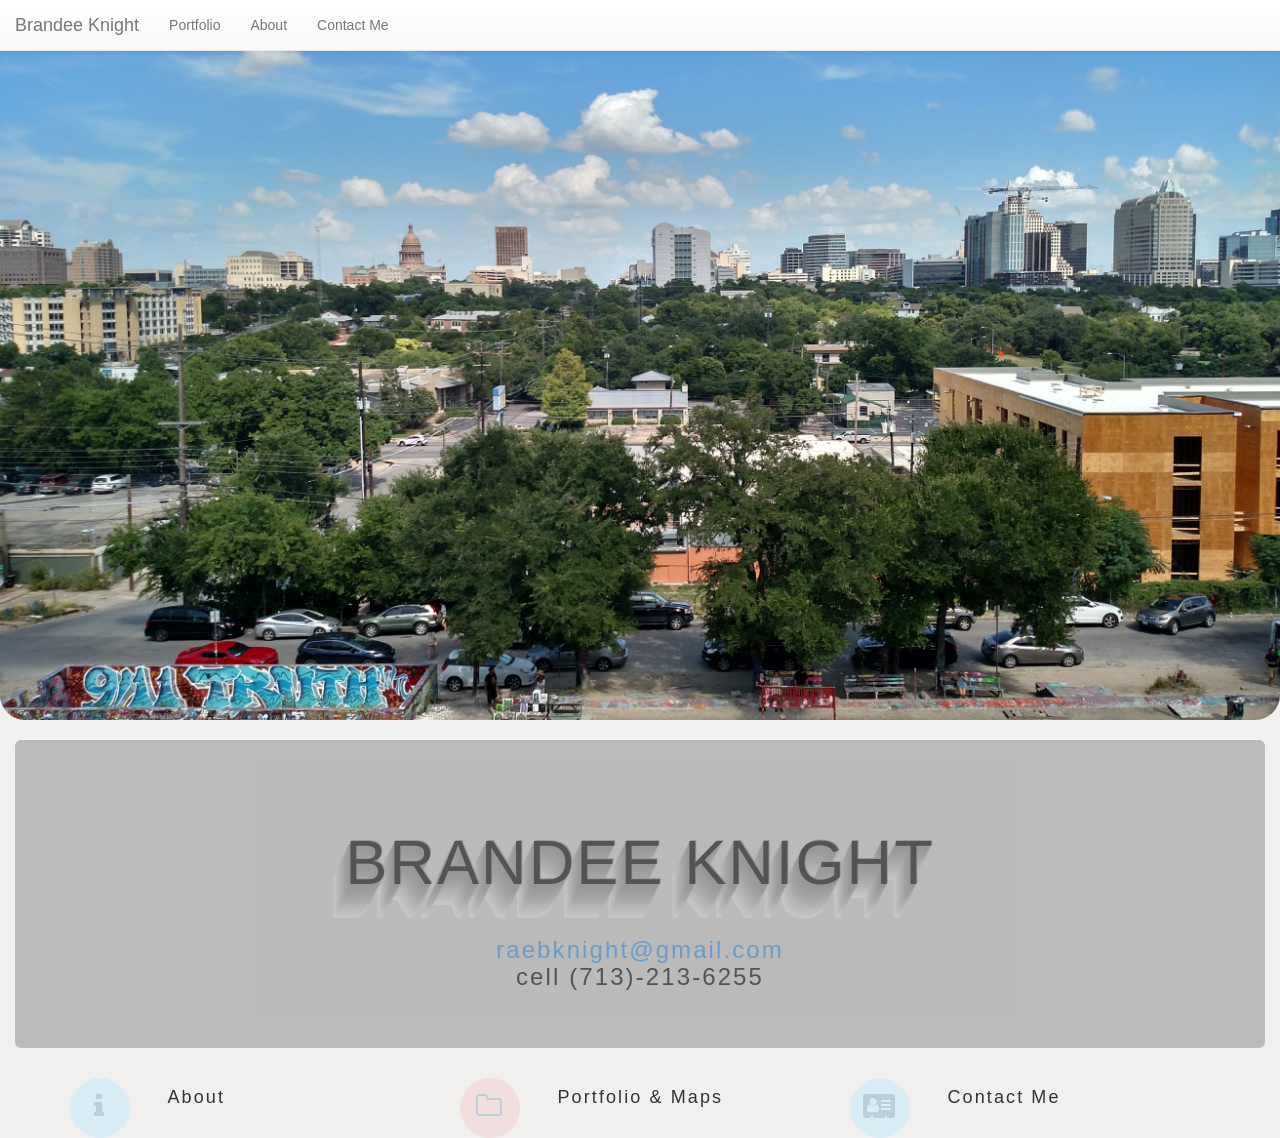
==== index.html @ d36546aa "Initial commit" ====
<!DOCTYPE HTML> 
<html lang="en">

	<head>
		<meta charset="utf-8">
		<meta name="viewport" content="width=device-width, initial-scale=1"/>
		<meta name="keywords" content="maps, cartography, visualizations, GIS"/>



		<title> Brandee R. Knight </title>
		<!-- bootstrap stule sheet links abover style.css-->
		<link rel="stylesheet" href="css/bootstrap.min.css">
		<link rel="stylesheet" href="css/bootstrap-theme.min.css">
		<link rel="stylesheet" href="css/style.css">

	</head>

	<body>

		<script type="text/javascript" src="lib/jquery-3.2.1.min.js"></script>
		<script type="text/javascript" src="js/bootstrap.min.js"></script>

		<nav class="navbar navbar-default navbar-fixed-top main-navbar">
			<div class="container-fluid">
				<div class="navbar-header">
			<button type="button" class="navbar-toggle collapsed" data-toggle="collapse" data-target="#navbar" aria-controls="navbar">
				<span class="sr-only" font-family>Toggle navigation</span>
				<span class="glyphicon glyphicon-menu-hamburger"></span>
				<span class="menu">Menu</span>
			</button> <!--display hamburger on small screens-->
				<a class="navbar-brand" href="#">Brandee Knight</a>
		</div>
		<div class="collapse navbar-collapse" id="bs-example-navbar-collapse-1"> <!--link to navbar-->
			<ul class="nav navbar-nav">
				<li><a href="maps.html">Portfolio</a></li>
				<li><a href="about.html">About</a></li>
				<li><a href="index.html">Contact Me</a></li>
			</ul>
				</div>
			</div>
		</nav>
	<IMG SRC="assets/mytown.jpg" class="center" WIDTH=100% HEIGHT=auto></IMG><br/>
		<div class="container-fluid">
			<div class="jumbotron">
				<h1> Brandee Knight</h1>
				<h3> <a href="mailto:raebknight@gmail.com?Subject=Hello%20again" target="_top">raebknight@gmail.com</a></br>
				cell (713)-213-6255 </h3>
			</div>
		</div>

		

		
				<a href="mailto:raebknight@gmail.com?Subject=Hello%20again" target="_top"></a>

       <link rel="stylesheet" href="https://maxcdn.bootstrapcdn.com/font-awesome/4.7.0/css/font-awesome.min.css">
		<footer class="mt-5">
		  <div class="container-fluid mt-5">
		    <div class="container">
		      <div class="row py-3">
		        <!-- footer column 1 start -->
		        <div class="col-md-4">
		          <!-- row start -->
		          <div class="row py-2">
		            <div class="col-sm-3 hidden-md-down">
		              <a class="bg-circle bg-info" href="about.html">
		                <i class="fa fa-2x fa-fw fa-info" aria-hidden="true "></i>
		              </a>
		            </div>
		            <div class="col-sm-9">
		              <h4>About</h4>
		            </div>
		          </div>
		          <!-- row end -->
		 	</div>
		        <!-- footer column 2 start -->
		        <div class="col-md-4">
		          <!-- row start -->
		          <div class="row py-2">
		            <div class="col-sm-3 hidden-md-down">
		              <a class="bg-circle bg-danger" href="maps.html ">
		                <i class="fa fa-2x fa-fw fa-folder-o" aria-hidden="true "></i>
		              </a>
		            </div>
		            <div class="col-sm-9">
		              <h4>Portfolio & Maps</h4>

		            </div>
		          </div>
		          <!-- row end -->
		          <!-- row start -->
		          <!-- row end -->
		        </div>
		        <!-- footer column 2 end -->
		        <!-- footer column 3 start -->
		        <div class="col-md-4">
		          <!-- row starting  -->
		          <div class="row py-2">

		          	<div class="col-sm-3 hidden-md-down">
		              <a class="bg-circle bg-info" href="#">
		                <i class="fa fa-2x fa-fw fa-address-card" aria-hidden="true "></i>
		              </a>
		            </div>
		            <div class="col-sm-9">
		              <h4>Contact Me</h4>
		            </div>
		          </div>
		        </div>
		      </div>
		    </div>
		  </div>

		</footer>
	</body>

</html>
---- css/style.css ----
body {
    background-color: #f2efef;
    background-repeat: no-repeat;
    background-attachment: fixed;
    background-size: cover;
}

.portfolio-thumbnail {
	background-color: #cccccc;
	border-width: 4px;
	border-style: solid;
	border-color: #62A0D6;
  color:#070D0D;
    float: center;
    width:  auto;
    height: auto;
    background-position: 50% 50%;
    background-repeat: no-repeat;
    background-size: cover;

}
.emailbutton {
  background-color: #cccccc;
  border-width: 4px;
  border-style: solid;
  border-color: #62A0D6;
  color:#070D0D;
    float: center;
    width:  50px;
    height: 50px;
    background-position: 50% 50%;
    background-repeat: no-repeat;
    background-size: cover;

}
h1 {
  font-family: "Avant Garde", Avantgarde, "Century Gothic", CenturyGothic, "AppleGothic", sans-serif;
  font-size: 50px;
  padding: 20px 12px;
  color: #62A0D6;
  text-align: center;
  text-shadow: 1px -1px 0 #767676, -1px 2px 1px #737272, -2px 4px 1px #767474, -3px 6px 1px #787777, -4px 8px 1px #7b7a7a, -5px 10px 1px #7f7d7d, -6px 12px 1px #828181, -7px 14px 1px #868585, -8px 16px 1px #8b8a89, -9px 18px 1px #8f8e8d, -10px 20px 1px #949392, -11px 22px 1px #999897, -12px 24px 1px #9e9c9c, -13px 26px 1px #a3a1a1, -14px 28px 1px #a8a6a6, -15px 30px 1px #adabab, -16px 32px 1px #b2b1b0, -17px 34px 1px #b7b6b5;
  text-transform: uppercase;
  text-rendering: optimizeLegibility;
  border-radius: 25px;
}
h2 {
  font-family: "Avant Garde", Avantgarde, "Century Gothic", CenturyGothic, "AppleGothic", sans-serif;
  font-size: 50px;
  padding: 20px 12px;
  color: #62A0D6;
  text-align: center;
  text-transform: uppercase;
  text-rendering: optimizeLegibility;
  border-radius: 25px;
}
.jumbotron {
  opacity: .70;
  color: #131313;
  background-color:#a5a4a4;
  letter-spacing: .15em;
  
  vertical-align: middle;  
  border-radius: 25px;
}
p{ 
  padding-left: 20px;
  padding-right: 25px;
  padding-top: 25px;
  padding-bottom: 25px;
  margin-left: 15px;
}
h3{
  font-family: "Avant Garde", Avantgarde, "Century Gothic", CenturyGothic, "AppleGothic", sans-serif;
  font-size: 25px:;
  text-align: center;
  text-rendering: optimizeLegibility;
}
.text{
  text-align: center;
}
.map {
   width: 400px;
   height: 400px;
   float: left;
  margin: 10px;
 }
.interest {
  margin: 50px;
  background-color: #e7e5e4;
  padding-right: 25px;
  padding-top: 25px;
  padding-bottom: 25px;
  float: right;
  border-radius: 25px;
}

.bg-primary {
 background-color: #BBCED9;
}

.bg-circle {
  display: inline-block;
  width: 60px;
  height: 60px;
  padding: 14px 4px;
  color: #BBCED9;
  text-align: center;
  border-radius: 100%;
}

.bg-circle-outline
{
  width: 50px;
  height: 50px;
  color: #76B1DA;
  padding: 8px 2px;
  border: 2px solid;
  border-color: #76B1DA;
  border-radius: 50%;
}
img.center {
  display:block;
  margin-left: auto;
  margin-right: auto;
  border-radius: 8px;
  width: auto
  height: auto;
  border-radius: 25px;
}
img.studentworks{
  float: right;
  border-radius: 25px;
}
footer {
  height: 10px;
  opacity: 1;
  letter-spacing: .15em;
  border-radius: 25px;
}
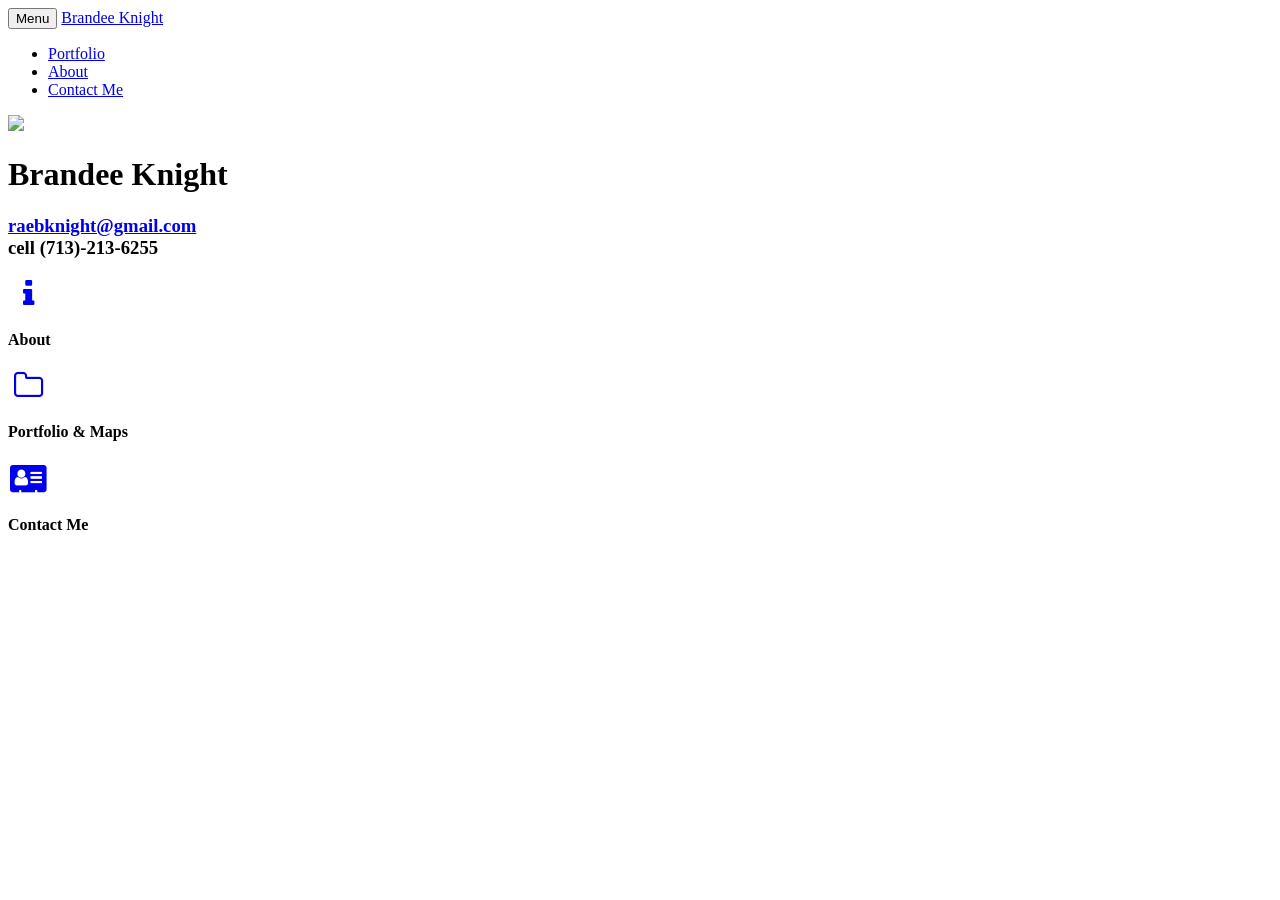
==== commit cf13ae25: "Add files via upload" ====
--- a/index.html
+++ b/index.html
@@ -1,118 +1,118 @@
-<!DOCTYPE HTML> 
-<html lang="en">
-
-	<head>
-		<meta charset="utf-8">
-		<meta name="viewport" content="width=device-width, initial-scale=1"/>
-		<meta name="keywords" content="maps, cartography, visualizations, GIS"/>
-
-
-
-		<title> Brandee R. Knight </title>
-		<!-- bootstrap stule sheet links abover style.css-->
-		<link rel="stylesheet" href="css/bootstrap.min.css">
-		<link rel="stylesheet" href="css/bootstrap-theme.min.css">
-		<link rel="stylesheet" href="css/style.css">
-
-	</head>
-
-	<body>
-
-		<script type="text/javascript" src="lib/jquery-3.2.1.min.js"></script>
-		<script type="text/javascript" src="js/bootstrap.min.js"></script>
-
-		<nav class="navbar navbar-default navbar-fixed-top main-navbar">
-			<div class="container-fluid">
-				<div class="navbar-header">
-			<button type="button" class="navbar-toggle collapsed" data-toggle="collapse" data-target="#navbar" aria-controls="navbar">
-				<span class="sr-only" font-family>Toggle navigation</span>
-				<span class="glyphicon glyphicon-menu-hamburger"></span>
-				<span class="menu">Menu</span>
-			</button> <!--display hamburger on small screens-->
-				<a class="navbar-brand" href="#">Brandee Knight</a>
-		</div>
-		<div class="collapse navbar-collapse" id="bs-example-navbar-collapse-1"> <!--link to navbar-->
-			<ul class="nav navbar-nav">
-				<li><a href="maps.html">Portfolio</a></li>
-				<li><a href="about.html">About</a></li>
-				<li><a href="index.html">Contact Me</a></li>
-			</ul>
-				</div>
-			</div>
-		</nav>
-	<IMG SRC="assets/mytown.jpg" class="center" WIDTH=100% HEIGHT=auto></IMG><br/>
-		<div class="container-fluid">
-			<div class="jumbotron">
-				<h1> Brandee Knight</h1>
-				<h3> <a href="mailto:raebknight@gmail.com?Subject=Hello%20again" target="_top">raebknight@gmail.com</a></br>
-				cell (713)-213-6255 </h3>
-			</div>
-		</div>
-
-		
-
-		
-				<a href="mailto:raebknight@gmail.com?Subject=Hello%20again" target="_top"></a>
-
-       <link rel="stylesheet" href="https://maxcdn.bootstrapcdn.com/font-awesome/4.7.0/css/font-awesome.min.css">
-		<footer class="mt-5">
-		  <div class="container-fluid mt-5">
-		    <div class="container">
-		      <div class="row py-3">
-		        <!-- footer column 1 start -->
-		        <div class="col-md-4">
-		          <!-- row start -->
-		          <div class="row py-2">
-		            <div class="col-sm-3 hidden-md-down">
-		              <a class="bg-circle bg-info" href="about.html">
-		                <i class="fa fa-2x fa-fw fa-info" aria-hidden="true "></i>
-		              </a>
-		            </div>
-		            <div class="col-sm-9">
-		              <h4>About</h4>
-		            </div>
-		          </div>
-		          <!-- row end -->
-		 	</div>
-		        <!-- footer column 2 start -->
-		        <div class="col-md-4">
-		          <!-- row start -->
-		          <div class="row py-2">
-		            <div class="col-sm-3 hidden-md-down">
-		              <a class="bg-circle bg-danger" href="maps.html ">
-		                <i class="fa fa-2x fa-fw fa-folder-o" aria-hidden="true "></i>
-		              </a>
-		            </div>
-		            <div class="col-sm-9">
-		              <h4>Portfolio & Maps</h4>
-
-		            </div>
-		          </div>
-		          <!-- row end -->
-		          <!-- row start -->
-		          <!-- row end -->
-		        </div>
-		        <!-- footer column 2 end -->
-		        <!-- footer column 3 start -->
-		        <div class="col-md-4">
-		          <!-- row starting  -->
-		          <div class="row py-2">
-
-		          	<div class="col-sm-3 hidden-md-down">
-		              <a class="bg-circle bg-info" href="#">
-		                <i class="fa fa-2x fa-fw fa-address-card" aria-hidden="true "></i>
-		              </a>
-		            </div>
-		            <div class="col-sm-9">
-		              <h4>Contact Me</h4>
-		            </div>
-		          </div>
-		        </div>
-		      </div>
-		    </div>
-		  </div>
-
-		</footer>
-	</body>
-
+<!DOCTYPE HTML> 
+<html lang="en">
+
+	<head>
+		<meta charset="utf-8">
+		<meta name="viewport" content="width=device-width, initial-scale=1"/>
+		<meta name="keywords" content="maps, cartography, visualizations, GIS"/>
+
+
+
+		<title> Brandee R. Knight </title>
+		<!-- bootstrap stule sheet links abover style.css-->
+		<link rel="stylesheet" href="css/bootstrap.min.css">
+		<link rel="stylesheet" href="css/bootstrap-theme.min.css">
+		<link rel="stylesheet" href="css/style.css">
+
+	</head>
+
+	<body>
+
+		<script type="text/javascript" src="lib/jquery-3.2.1.min.js"></script>
+		<script type="text/javascript" src="js/bootstrap.min.js"></script>
+
+		<nav class="navbar navbar-default navbar-fixed-top main-navbar">
+			<div class="container-fluid">
+				<div class="navbar-header">
+			<button type="button" class="navbar-toggle collapsed" data-toggle="collapse" data-target="#navbar" aria-controls="navbar">
+				<span class="sr-only" font-family>Toggle navigation</span>
+				<span class="glyphicon glyphicon-menu-hamburger"></span>
+				<span class="menu">Menu</span>
+			</button> <!--display hamburger on small screens-->
+				<a class="navbar-brand" href="#">Brandee Knight</a>
+		</div>
+		<div class="collapse navbar-collapse" id="bs-example-navbar-collapse-1"> <!--link to navbar-->
+			<ul class="nav navbar-nav">
+				<li><a href="maps.html">Portfolio</a></li>
+				<li><a href="about.html">About</a></li>
+				<li><a href="index.html">Contact Me</a></li>
+			</ul>
+				</div>
+			</div>
+		</nav>
+	<IMG SRC="assets/mytown.jpg" class="center" WIDTH=100% HEIGHT=auto></IMG><br/>
+		<div class="container-fluid">
+			<div class="jumbotron">
+				<h1> Brandee Knight</h1>
+				<h3> <a href="mailto:raebknight@gmail.com?Subject=Hello%20again" target="_top">raebknight@gmail.com</a></br>
+				cell (713)-213-6255 </h3>
+			</div>
+		</div>
+
+		
+
+		
+				<a href="mailto:raebknight@gmail.com?Subject=Hello%20again" target="_top"></a>
+
+       <link rel="stylesheet" href="https://maxcdn.bootstrapcdn.com/font-awesome/4.7.0/css/font-awesome.min.css">
+		<footer class="mt-5">
+		  <div class="container-fluid mt-5">
+		    <div class="container">
+		      <div class="row py-3">
+		        <!-- footer column 1 start -->
+		        <div class="col-md-4">
+		          <!-- row start -->
+		          <div class="row py-2">
+		            <div class="col-sm-3 hidden-md-down">
+		              <a class="bg-circle bg-info" href="about.html">
+		                <i class="fa fa-2x fa-fw fa-info" aria-hidden="true "></i>
+		              </a>
+		            </div>
+		            <div class="col-sm-9">
+		              <h4>About</h4>
+		            </div>
+		          </div>
+		          <!-- row end -->
+		 	</div>
+		        <!-- footer column 2 start -->
+		        <div class="col-md-4">
+		          <!-- row start -->
+		          <div class="row py-2">
+		            <div class="col-sm-3 hidden-md-down">
+		              <a class="bg-circle bg-danger" href="maps.html ">
+		                <i class="fa fa-2x fa-fw fa-folder-o" aria-hidden="true "></i>
+		              </a>
+		            </div>
+		            <div class="col-sm-9">
+		              <h4>Portfolio & Maps</h4>
+
+		            </div>
+		          </div>
+		          <!-- row end -->
+		          <!-- row start -->
+		          <!-- row end -->
+		        </div>
+		        <!-- footer column 2 end -->
+		        <!-- footer column 3 start -->
+		        <div class="col-md-4">
+		          <!-- row starting  -->
+		          <div class="row py-2">
+
+		          	<div class="col-sm-3 hidden-md-down">
+		              <a class="bg-circle bg-info" href="#">
+		                <i class="fa fa-2x fa-fw fa-address-card" aria-hidden="true "></i>
+		              </a>
+		            </div>
+		            <div class="col-sm-9">
+		              <h4>Contact Me</h4>
+		            </div>
+		          </div>
+		        </div>
+		      </div>
+		    </div>
+		  </div>
+
+		</footer>
+	</body>
+
 </html>
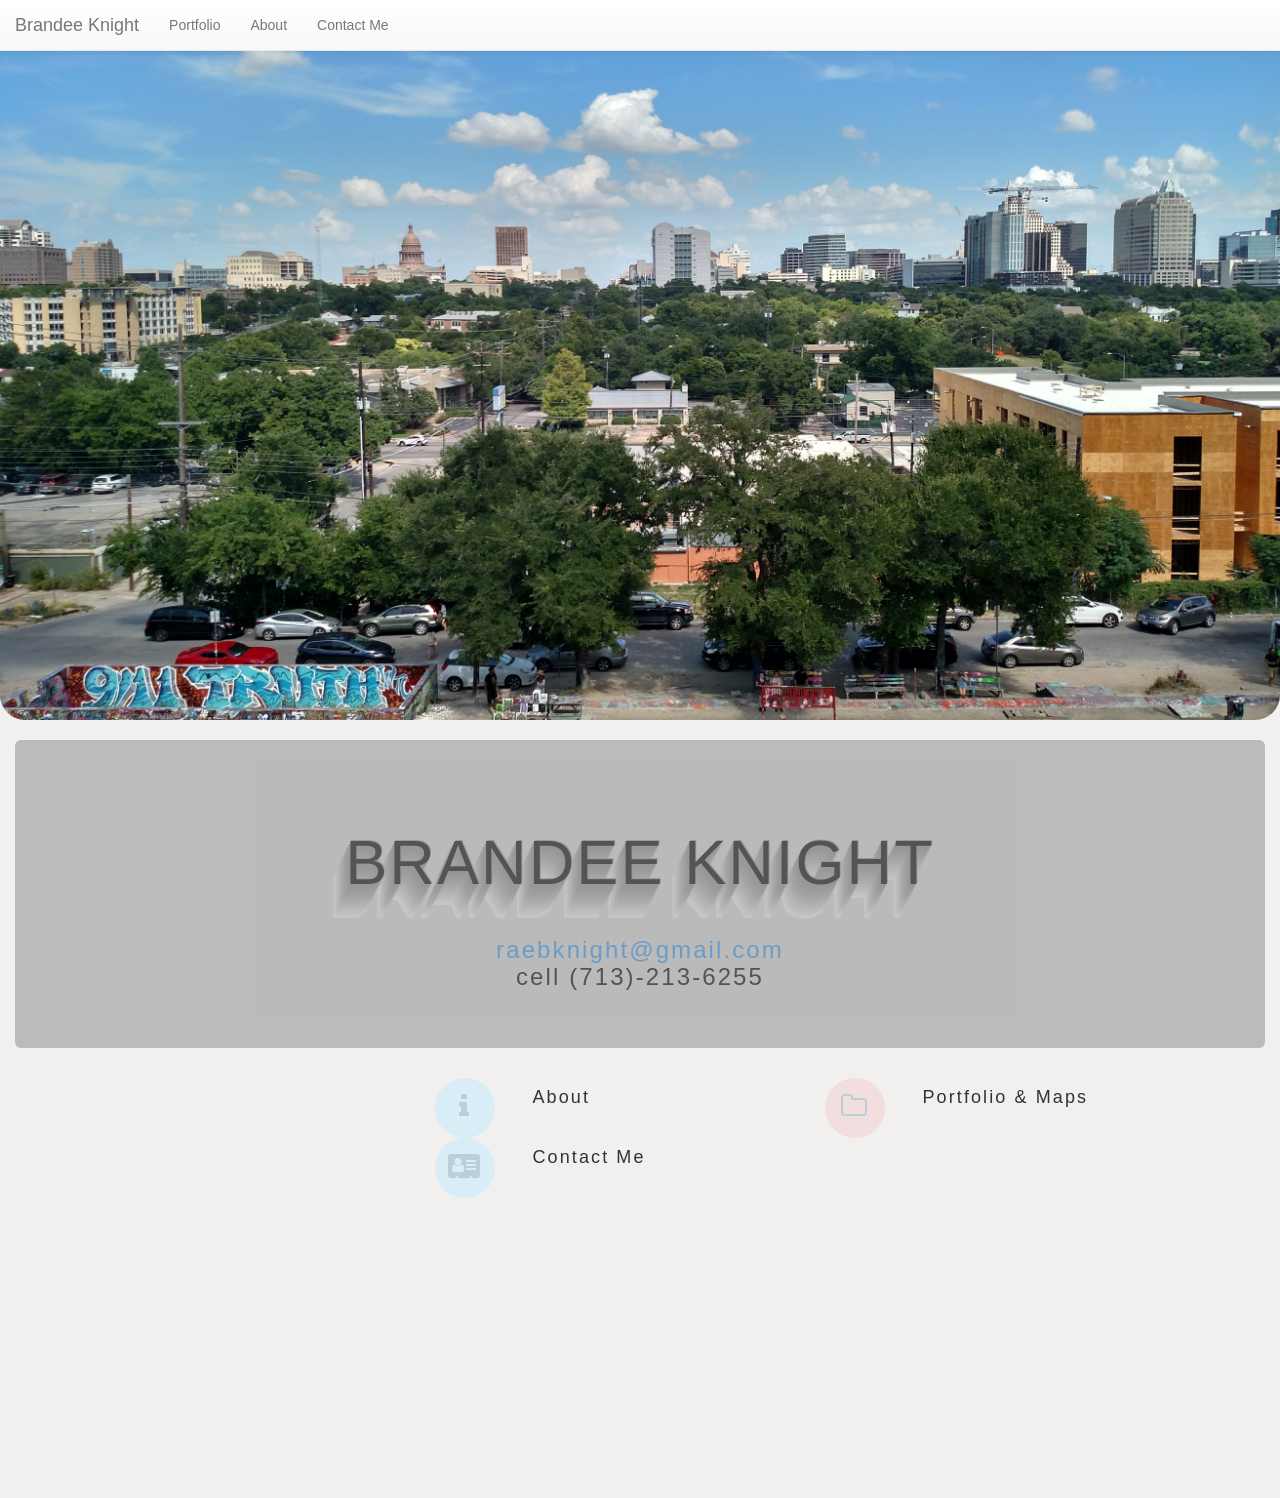
==== commit 5f6e3b8d: "Update index.html Add SU G Map" ====
--- a/index.html
+++ b/index.html
@@ -53,6 +53,14 @@
 
 		
 				<a href="mailto:raebknight@gmail.com?Subject=Hello%20again" target="_top"></a>
+	
+	</div>
+
+	<div class="map">
+		<ul>
+			<iframe src="https://www.google.com/maps/embed?pb=!1m18!1m12!1m3!1d2974.102674688628!2d-97.66731012081026!3d30.634925081760986!2m3!1f0!2f0!3f0!3m2!1i1024!2i768!4f13.1!3m3!1m2!1s0x8644d64e47bd3f6d%3A0xd240741914c84ab3!2sSouthwestern+University!5e1!3m2!1sen!2sus!4v1507431198691" width="600" height="385" align="center" style="padding:10px" class="center" frameborder="0" allowfullscreen></iframe>
+		</ul>
+	</div>
 
        <link rel="stylesheet" href="https://maxcdn.bootstrapcdn.com/font-awesome/4.7.0/css/font-awesome.min.css">
 		<footer class="mt-5">
@@ -115,4 +123,4 @@
 		</footer>
 	</body>
 
-</html>+</html>
--- a/css/style.css
+++ b/css/style.css
@@ -0,0 +1,140 @@
+body {
+    background-color: #f2efef;
+    background-repeat: no-repeat;
+    background-attachment: fixed;
+    background-size: cover;
+}
+
+.portfolio-thumbnail {
+	background-color: #cccccc;
+	border-width: 4px;
+	border-style: solid;
+	border-color: #62A0D6;
+  color:#070D0D;
+    float: center;
+    width:  auto;
+    height: auto;
+    background-position: 50% 50%;
+    background-repeat: no-repeat;
+    background-size: cover;
+
+}
+.emailbutton {
+  background-color: #cccccc;
+  border-width: 4px;
+  border-style: solid;
+  border-color: #62A0D6;
+  color:#070D0D;
+    float: center;
+    width:  50px;
+    height: 50px;
+    background-position: 50% 50%;
+    background-repeat: no-repeat;
+    background-size: cover;
+
+}
+h1 {
+  font-family: "Avant Garde", Avantgarde, "Century Gothic", CenturyGothic, "AppleGothic", sans-serif;
+  font-size: 50px;
+  padding: 20px 12px;
+  color: #62A0D6;
+  text-align: center;
+  text-shadow: 1px -1px 0 #767676, -1px 2px 1px #737272, -2px 4px 1px #767474, -3px 6px 1px #787777, -4px 8px 1px #7b7a7a, -5px 10px 1px #7f7d7d, -6px 12px 1px #828181, -7px 14px 1px #868585, -8px 16px 1px #8b8a89, -9px 18px 1px #8f8e8d, -10px 20px 1px #949392, -11px 22px 1px #999897, -12px 24px 1px #9e9c9c, -13px 26px 1px #a3a1a1, -14px 28px 1px #a8a6a6, -15px 30px 1px #adabab, -16px 32px 1px #b2b1b0, -17px 34px 1px #b7b6b5;
+  text-transform: uppercase;
+  text-rendering: optimizeLegibility;
+  border-radius: 25px;
+}
+h2 {
+  font-family: "Avant Garde", Avantgarde, "Century Gothic", CenturyGothic, "AppleGothic", sans-serif;
+  font-size: 50px;
+  padding: 20px 12px;
+  color: #62A0D6;
+  text-align: center;
+  text-transform: uppercase;
+  text-rendering: optimizeLegibility;
+  border-radius: 25px;
+}
+.jumbotron {
+  opacity: .70;
+  color: #131313;
+  background-color:#a5a4a4;
+  letter-spacing: .15em;
+  
+  vertical-align: middle;  
+  border-radius: 25px;
+}
+p{ 
+  padding-left: 20px;
+  padding-right: 25px;
+  padding-top: 25px;
+  padding-bottom: 25px;
+  margin-left: 15px;
+}
+h3{
+  font-family: "Avant Garde", Avantgarde, "Century Gothic", CenturyGothic, "AppleGothic", sans-serif;
+  font-size: 25px:;
+  text-align: center;
+  text-rendering: optimizeLegibility;
+}
+.text{
+  text-align: center;
+}
+.map {
+   width: 400px;
+   height: 400px;
+   float: left;
+  margin: 10px;
+ }
+.interest {
+  margin: 50px;
+  background-color: #e7e5e4;
+  padding-right: 25px;
+  padding-top: 25px;
+  padding-bottom: 25px;
+  float: right;
+  border-radius: 25px;
+}
+
+.bg-primary {
+ background-color: #BBCED9;
+}
+
+.bg-circle {
+  display: inline-block;
+  width: 60px;
+  height: 60px;
+  padding: 14px 4px;
+  color: #BBCED9;
+  text-align: center;
+  border-radius: 100%;
+}
+
+.bg-circle-outline
+{
+  width: 50px;
+  height: 50px;
+  color: #76B1DA;
+  padding: 8px 2px;
+  border: 2px solid;
+  border-color: #76B1DA;
+  border-radius: 50%;
+}
+img.center {
+  display:block;
+  margin-left: auto;
+  margin-right: auto;
+  border-radius: 8px;
+  width: auto
+  height: auto;
+  border-radius: 25px;
+}
+img.studentworks{
+  float: right;
+  border-radius: 25px;
+}
+footer {
+  height: 10px;
+  opacity: 1;
+  letter-spacing: .15em;
+  border-radius: 25px;
+}
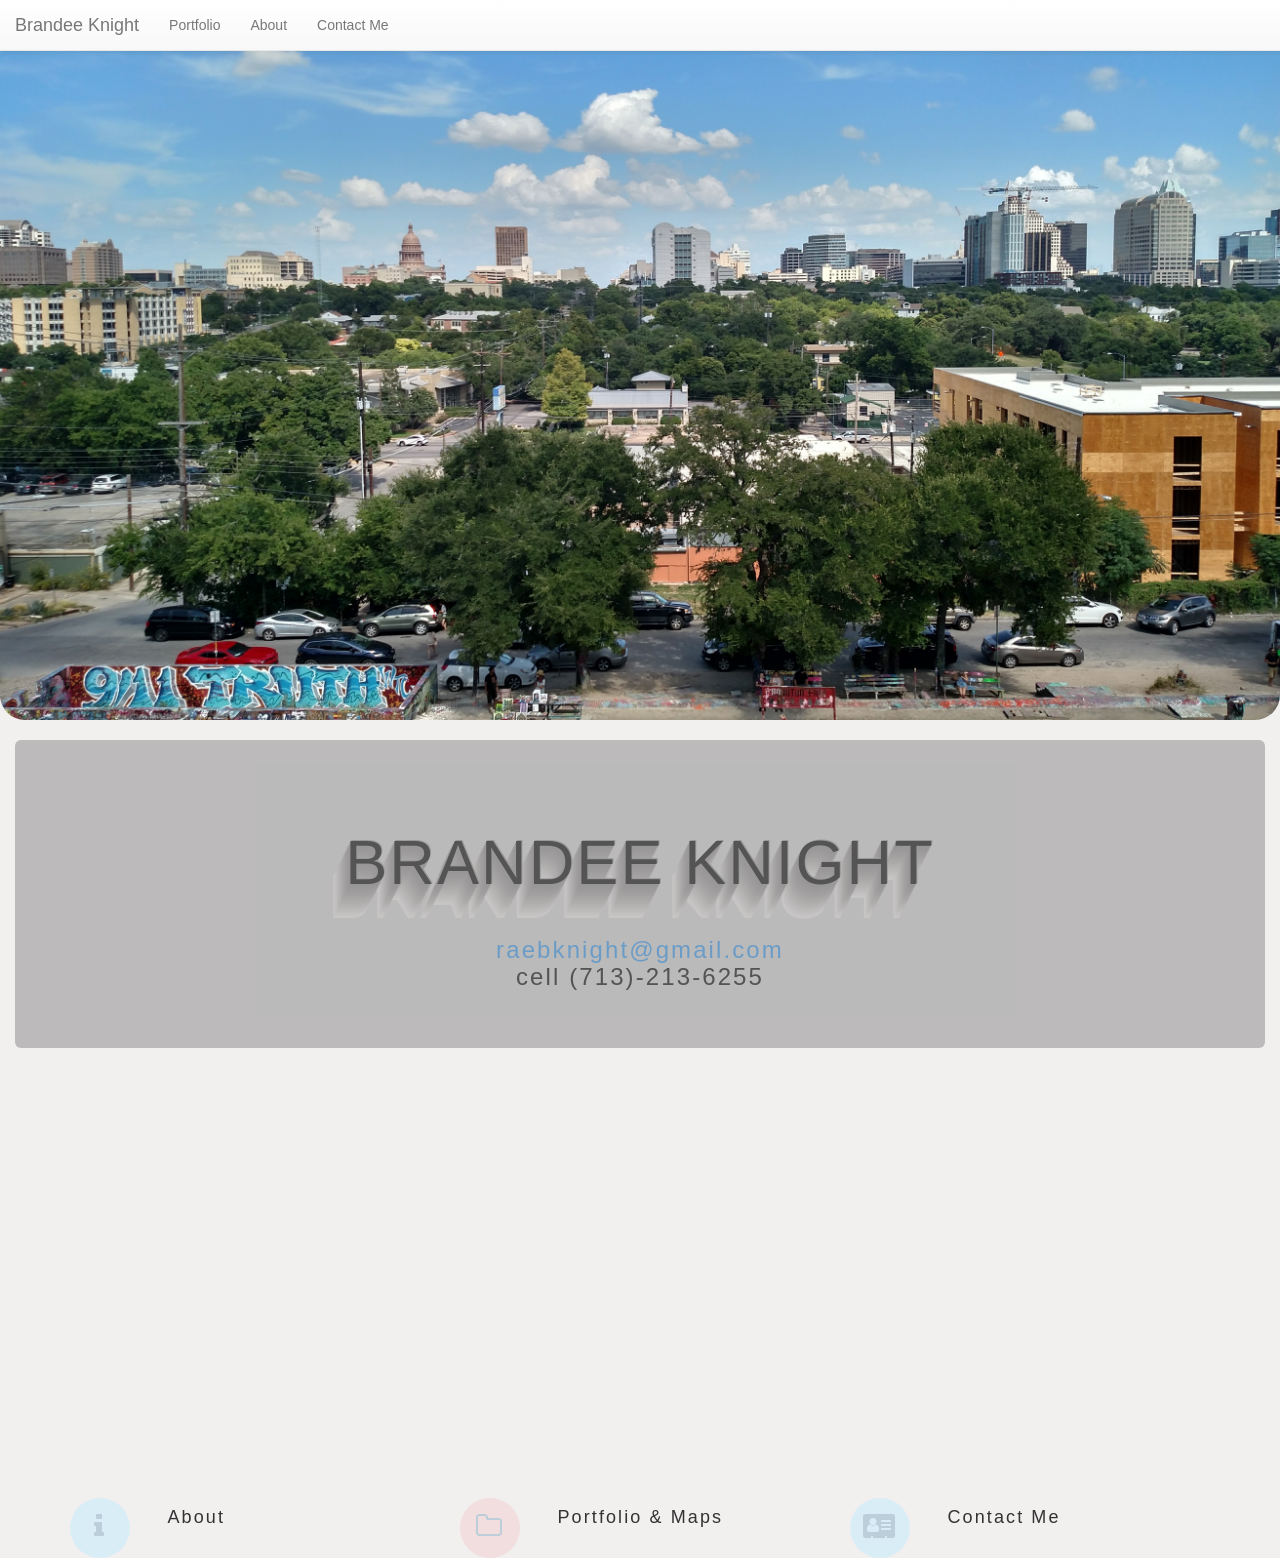
==== commit 532e9c32: "Update index.html Add map change" ====
--- a/index.html
+++ b/index.html
@@ -47,6 +47,12 @@
 				<h3> <a href="mailto:raebknight@gmail.com?Subject=Hello%20again" target="_top">raebknight@gmail.com</a></br>
 				cell (713)-213-6255 </h3>
 			</div>
+			<div class="map">
+				<ul>
+					<iframe src="https://www.google.com/maps/embed?pb=!1m18!1m12!1m3!1d2974.102674688628!2d-97.66731012081026!3d30.634925081760986!2m3!1f0!2f0!3f0!3m2!1i1024!2i768!4f13.1!3m3!1m2!1s0x8644d64e47bd3f6d%3A0xd240741914c84ab3!2sSouthwestern+University!5e1!3m2!1sen!2sus!4v1507431198691" width="600" height="385" align="center" style="padding:10px" class="center" frameborder="0" allowfullscreen></iframe>
+				</ul>
+			</div>
+			</div>
 		</div>
 
 		
@@ -54,13 +60,7 @@
 		
 				<a href="mailto:raebknight@gmail.com?Subject=Hello%20again" target="_top"></a>
 	
-	</div>
-
-	<div class="map">
-		<ul>
-			<iframe src="https://www.google.com/maps/embed?pb=!1m18!1m12!1m3!1d2974.102674688628!2d-97.66731012081026!3d30.634925081760986!2m3!1f0!2f0!3f0!3m2!1i1024!2i768!4f13.1!3m3!1m2!1s0x8644d64e47bd3f6d%3A0xd240741914c84ab3!2sSouthwestern+University!5e1!3m2!1sen!2sus!4v1507431198691" width="600" height="385" align="center" style="padding:10px" class="center" frameborder="0" allowfullscreen></iframe>
-		</ul>
-	</div>
+	
 
        <link rel="stylesheet" href="https://maxcdn.bootstrapcdn.com/font-awesome/4.7.0/css/font-awesome.min.css">
 		<footer class="mt-5">
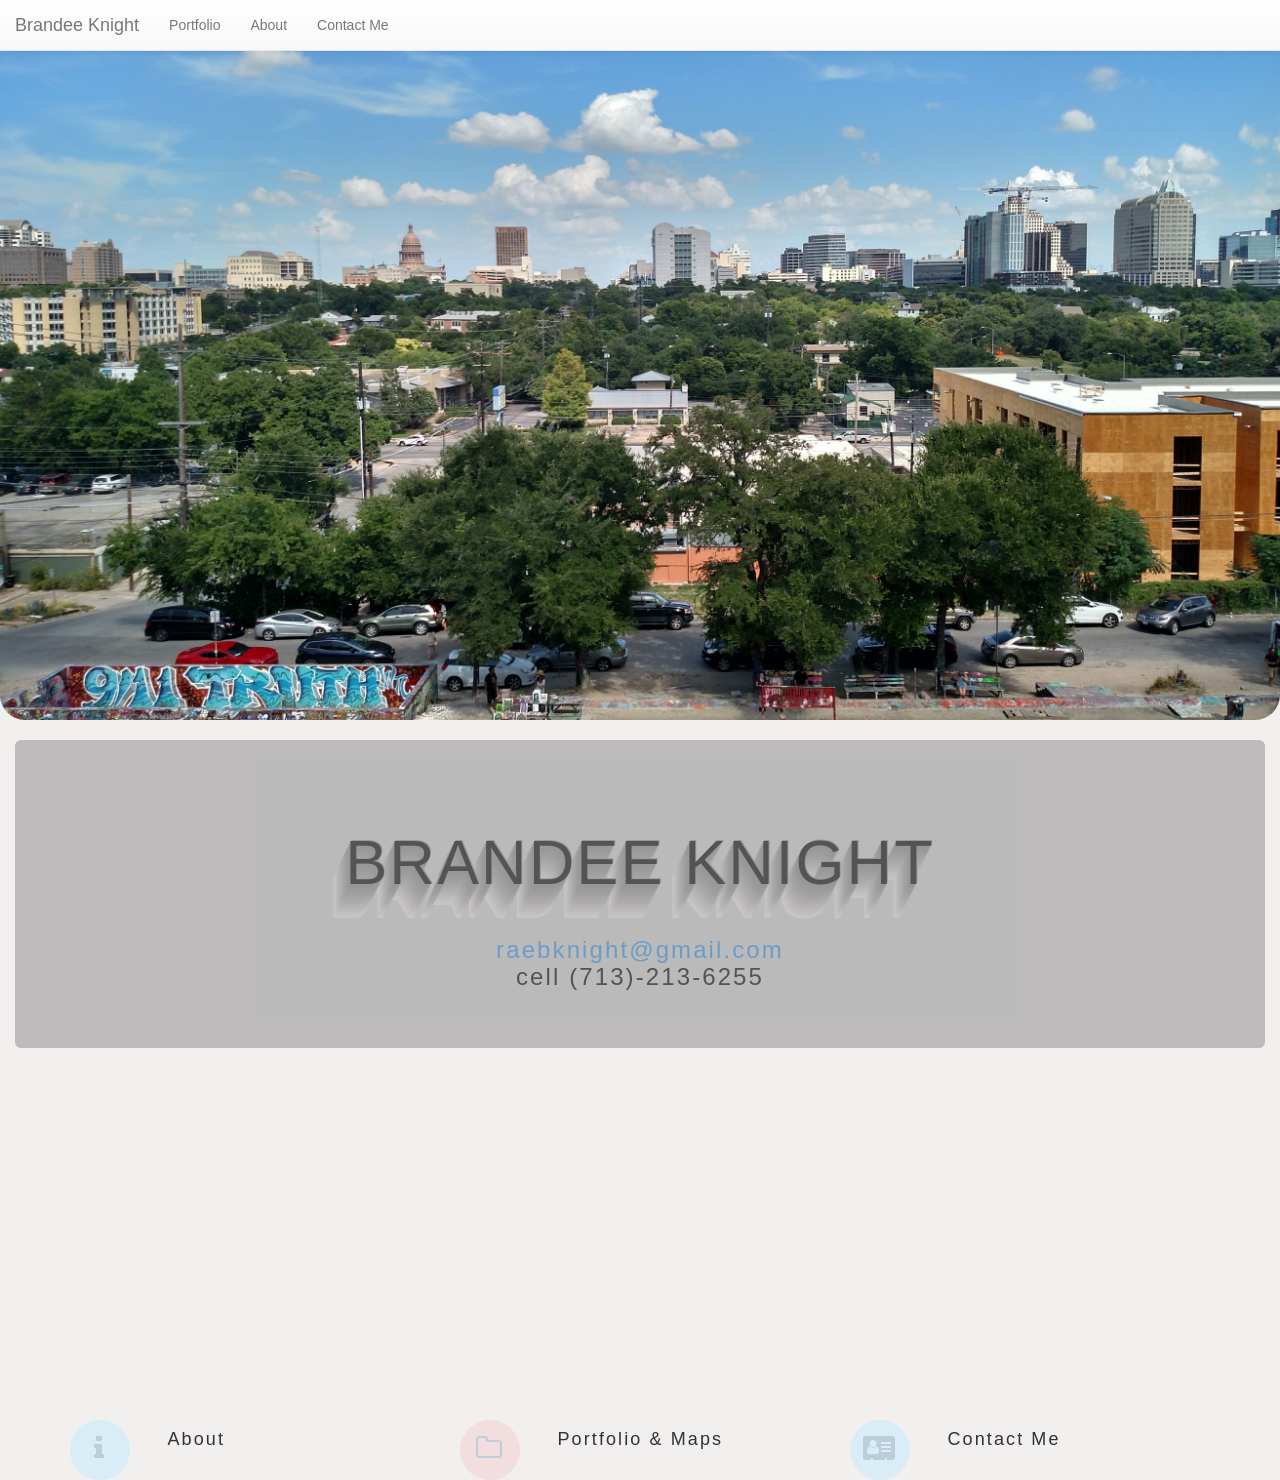
==== commit db256fca: "Update index.html" ====
--- a/index.html
+++ b/index.html
@@ -46,11 +46,12 @@
 				<h1> Brandee Knight</h1>
 				<h3> <a href="mailto:raebknight@gmail.com?Subject=Hello%20again" target="_top">raebknight@gmail.com</a></br>
 				cell (713)-213-6255 </h3>
-			</div>
+			
 			<div class="map">
 				<ul>
 					<iframe src="https://www.google.com/maps/embed?pb=!1m18!1m12!1m3!1d2974.102674688628!2d-97.66731012081026!3d30.634925081760986!2m3!1f0!2f0!3f0!3m2!1i1024!2i768!4f13.1!3m3!1m2!1s0x8644d64e47bd3f6d%3A0xd240741914c84ab3!2sSouthwestern+University!5e1!3m2!1sen!2sus!4v1507431198691" width="600" height="385" align="center" style="padding:10px" class="center" frameborder="0" allowfullscreen></iframe>
 				</ul>
+			</div>
 			</div>
 			</div>
 		</div>
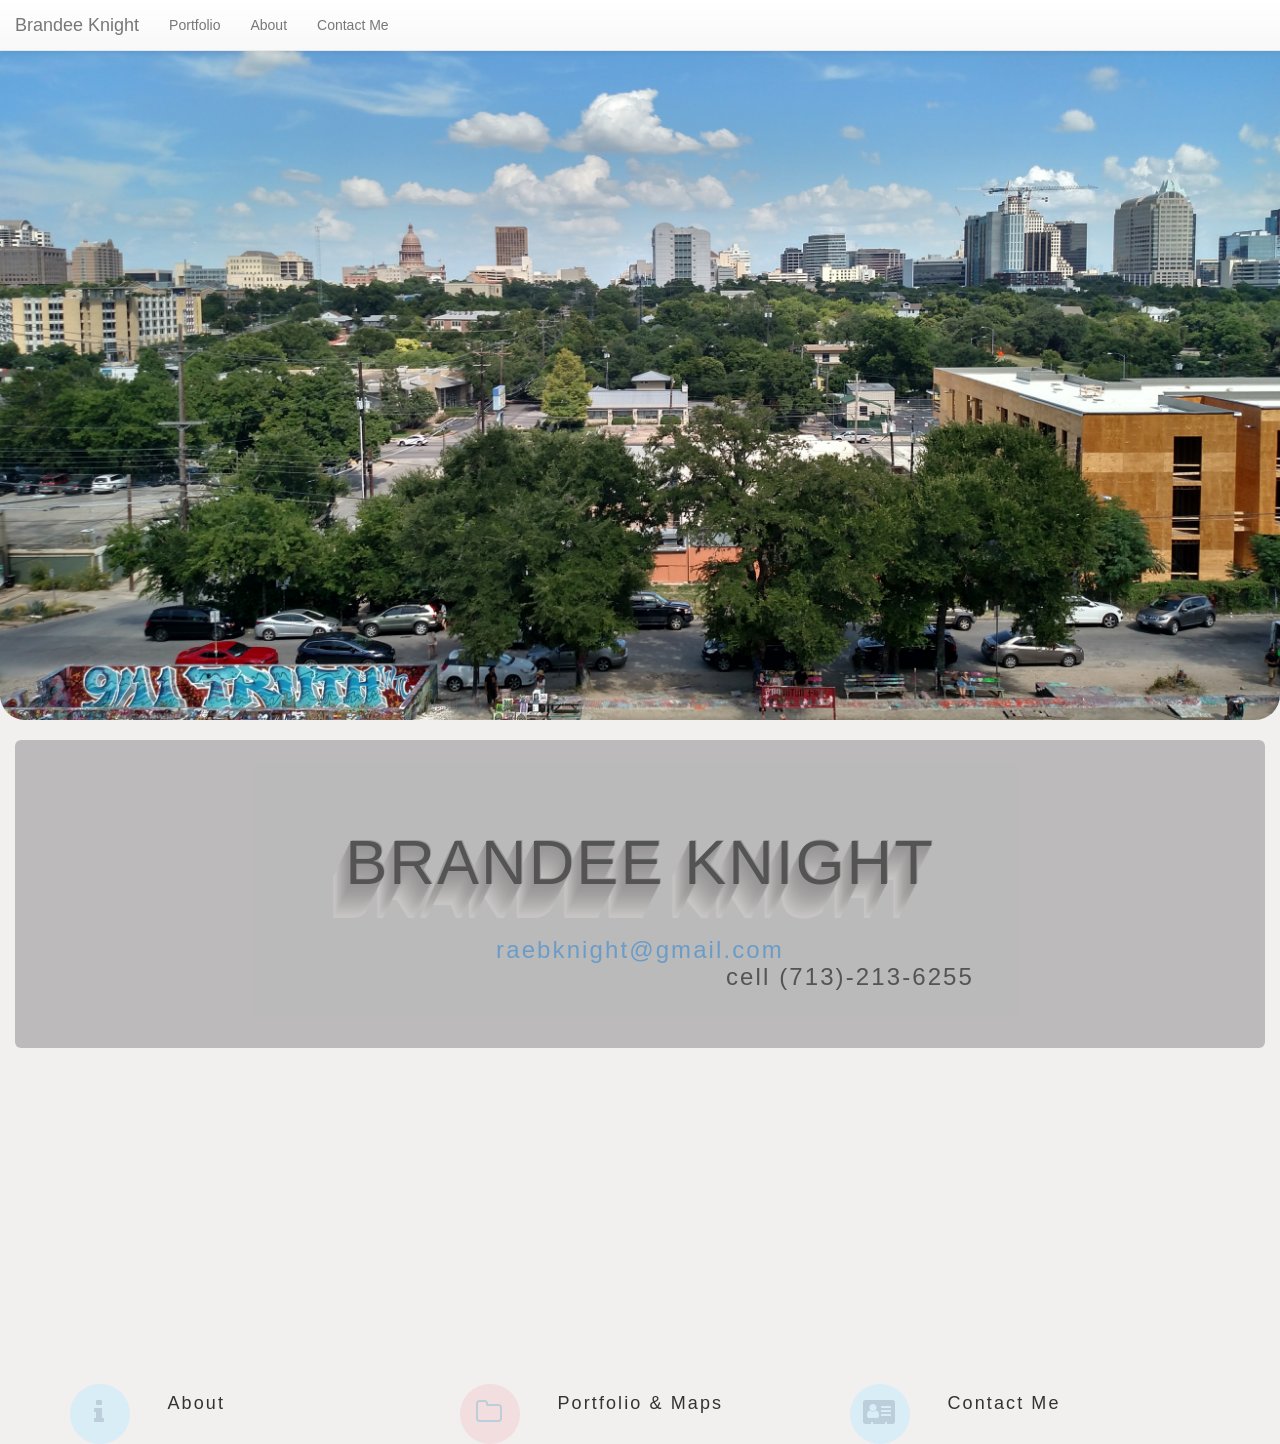
==== commit e31b20a3: "Update index.html" ====
--- a/index.html
+++ b/index.html
@@ -45,13 +45,15 @@
 			<div class="jumbotron">
 				<h1> Brandee Knight</h1>
 				<h3> <a href="mailto:raebknight@gmail.com?Subject=Hello%20again" target="_top">raebknight@gmail.com</a></br>
-				cell (713)-213-6255 </h3>
-			
-			<div class="map">
+				cell (713)-213-6255 
+				<div class="map">
 				<ul>
 					<iframe src="https://www.google.com/maps/embed?pb=!1m18!1m12!1m3!1d2974.102674688628!2d-97.66731012081026!3d30.634925081760986!2m3!1f0!2f0!3f0!3m2!1i1024!2i768!4f13.1!3m3!1m2!1s0x8644d64e47bd3f6d%3A0xd240741914c84ab3!2sSouthwestern+University!5e1!3m2!1sen!2sus!4v1507431198691" width="600" height="385" align="center" style="padding:10px" class="center" frameborder="0" allowfullscreen></iframe>
 				</ul>
-			</div>
+				</div>
+				</h3>
+			
+			
 			</div>
 			</div>
 		</div>
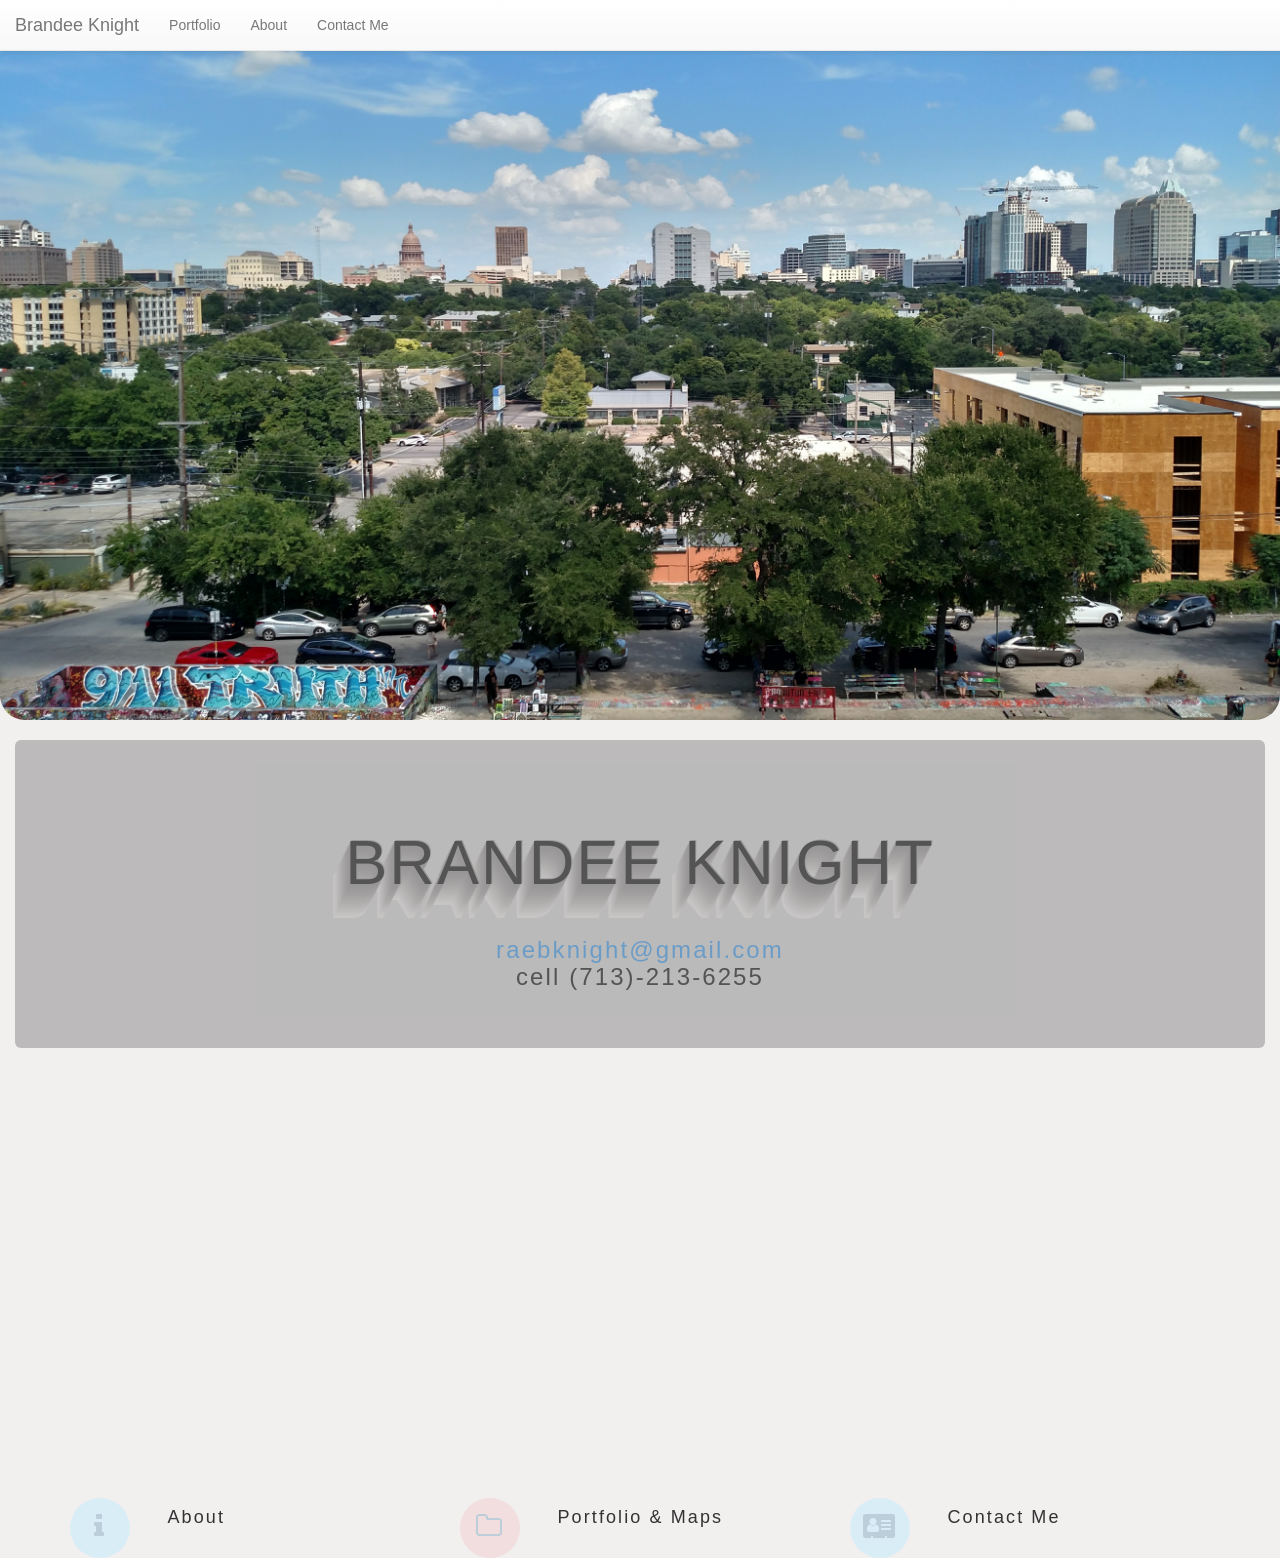
==== commit 31315146: "Update index.html" ====
--- a/index.html
+++ b/index.html
@@ -46,15 +46,13 @@
 				<h1> Brandee Knight</h1>
 				<h3> <a href="mailto:raebknight@gmail.com?Subject=Hello%20again" target="_top">raebknight@gmail.com</a></br>
 				cell (713)-213-6255 
-				<div class="map">
+				</h3>
+			</div>
+		<div class="map">
 				<ul>
 					<iframe src="https://www.google.com/maps/embed?pb=!1m18!1m12!1m3!1d2974.102674688628!2d-97.66731012081026!3d30.634925081760986!2m3!1f0!2f0!3f0!3m2!1i1024!2i768!4f13.1!3m3!1m2!1s0x8644d64e47bd3f6d%3A0xd240741914c84ab3!2sSouthwestern+University!5e1!3m2!1sen!2sus!4v1507431198691" width="600" height="385" align="center" style="padding:10px" class="center" frameborder="0" allowfullscreen></iframe>
 				</ul>
 				</div>
-				</h3>
-			
-			
-			</div>
 			</div>
 		</div>
 
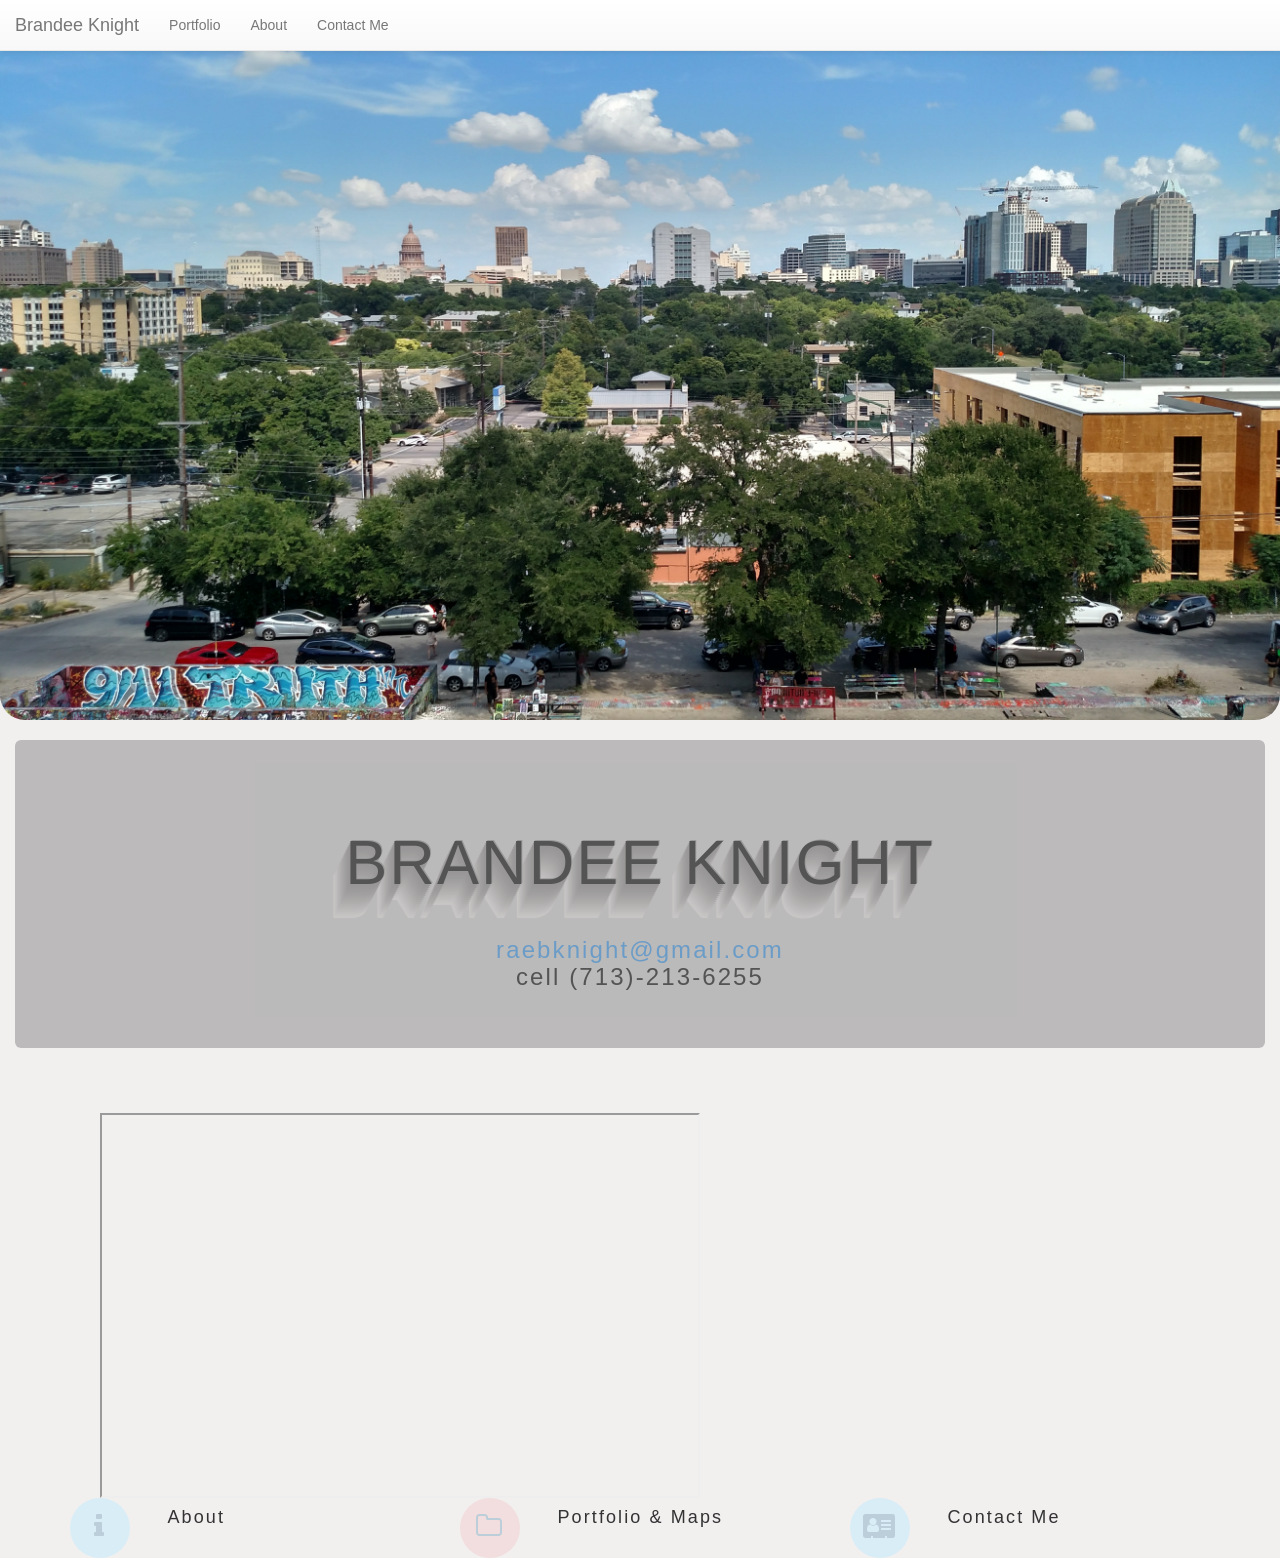
==== commit 6fe35036: "Update index.html" ====
--- a/index.html
+++ b/index.html
@@ -50,7 +50,7 @@
 			</div>
 		<div class="map">
 				<ul>
-					<iframe src="https://www.google.com/maps/embed?pb=!1m18!1m12!1m3!1d2974.102674688628!2d-97.66731012081026!3d30.634925081760986!2m3!1f0!2f0!3f0!3m2!1i1024!2i768!4f13.1!3m3!1m2!1s0x8644d64e47bd3f6d%3A0xd240741914c84ab3!2sSouthwestern+University!5e1!3m2!1sen!2sus!4v1507431198691" width="600" height="385" align="center" style="padding:10px" class="center" frameborder="0" allowfullscreen></iframe>
+					<p style="text-align: center;"><iframe src="https://www.google.com/maps/embed?pb=!1m18!1m12!1m3!1d2974.102674688628!2d-97.66731012081026!3d30.634925081760986!2m3!1f0!2f0!3f0!3m2!1i1024!2i768!4f13.1!3m3!1m2!1s0x8644d64e47bd3f6d%3A0xd240741914c84ab3!2sSouthwestern+University!5e1!3m2!1sen!2sus!4v1507431198691" width="600" height="385" align="center" style="padding:10px" class="center" frameborder="1" allowfullscreen></iframe>
 				</ul>
 				</div>
 			</div>
